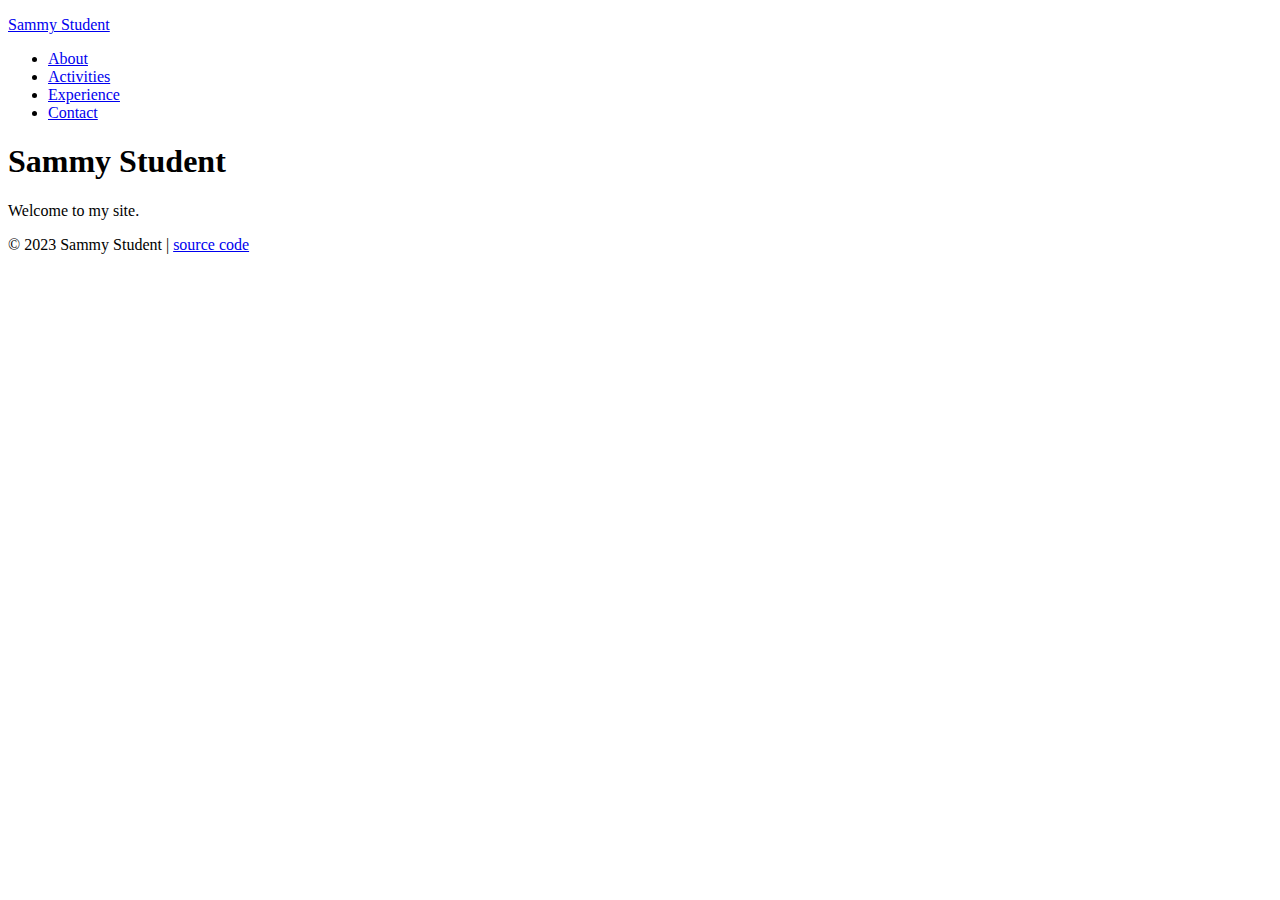
==== index.html @ a75d0853 "Update years in footer" ====
<!DOCTYPE html>
<html>
  <head>
    <meta charset="utf-8">
    <title>Sammy Student | Work hard, play hard</title>
    <link rel="stylesheet" href="stylesheets/sammy-style.css">
  </head>
  <body>
    <header>
      <p><a href="index.html">Sammy Student</a></p>
      <nav>
        <ul>
          <li><a href="about.html">About</a></li>
          <li><a href="activities.html">Activities</a></li>
          <li><a href="experience.html">Experience</a></li>
          <li><a href="contact.html">Contact</a></li>
        </ul>
      </nav>
    </header>

    <div class="page">
      <h1>Sammy Student</h1>
      <p>Welcome to my site.</p>
    </div>

    <footer>
      <p>&copy; 2023 Sammy Student |
        <a href="https://github.com/prof-rossetti/student-site">source code</a>
      </p>
    </footer>

    <script type="text/javascript">

        //
        // FYI: this is JavaScript!
        //
        var myMessage = "Hello World"
        console.log(myMessage)


    </script>
  </body>
</html>
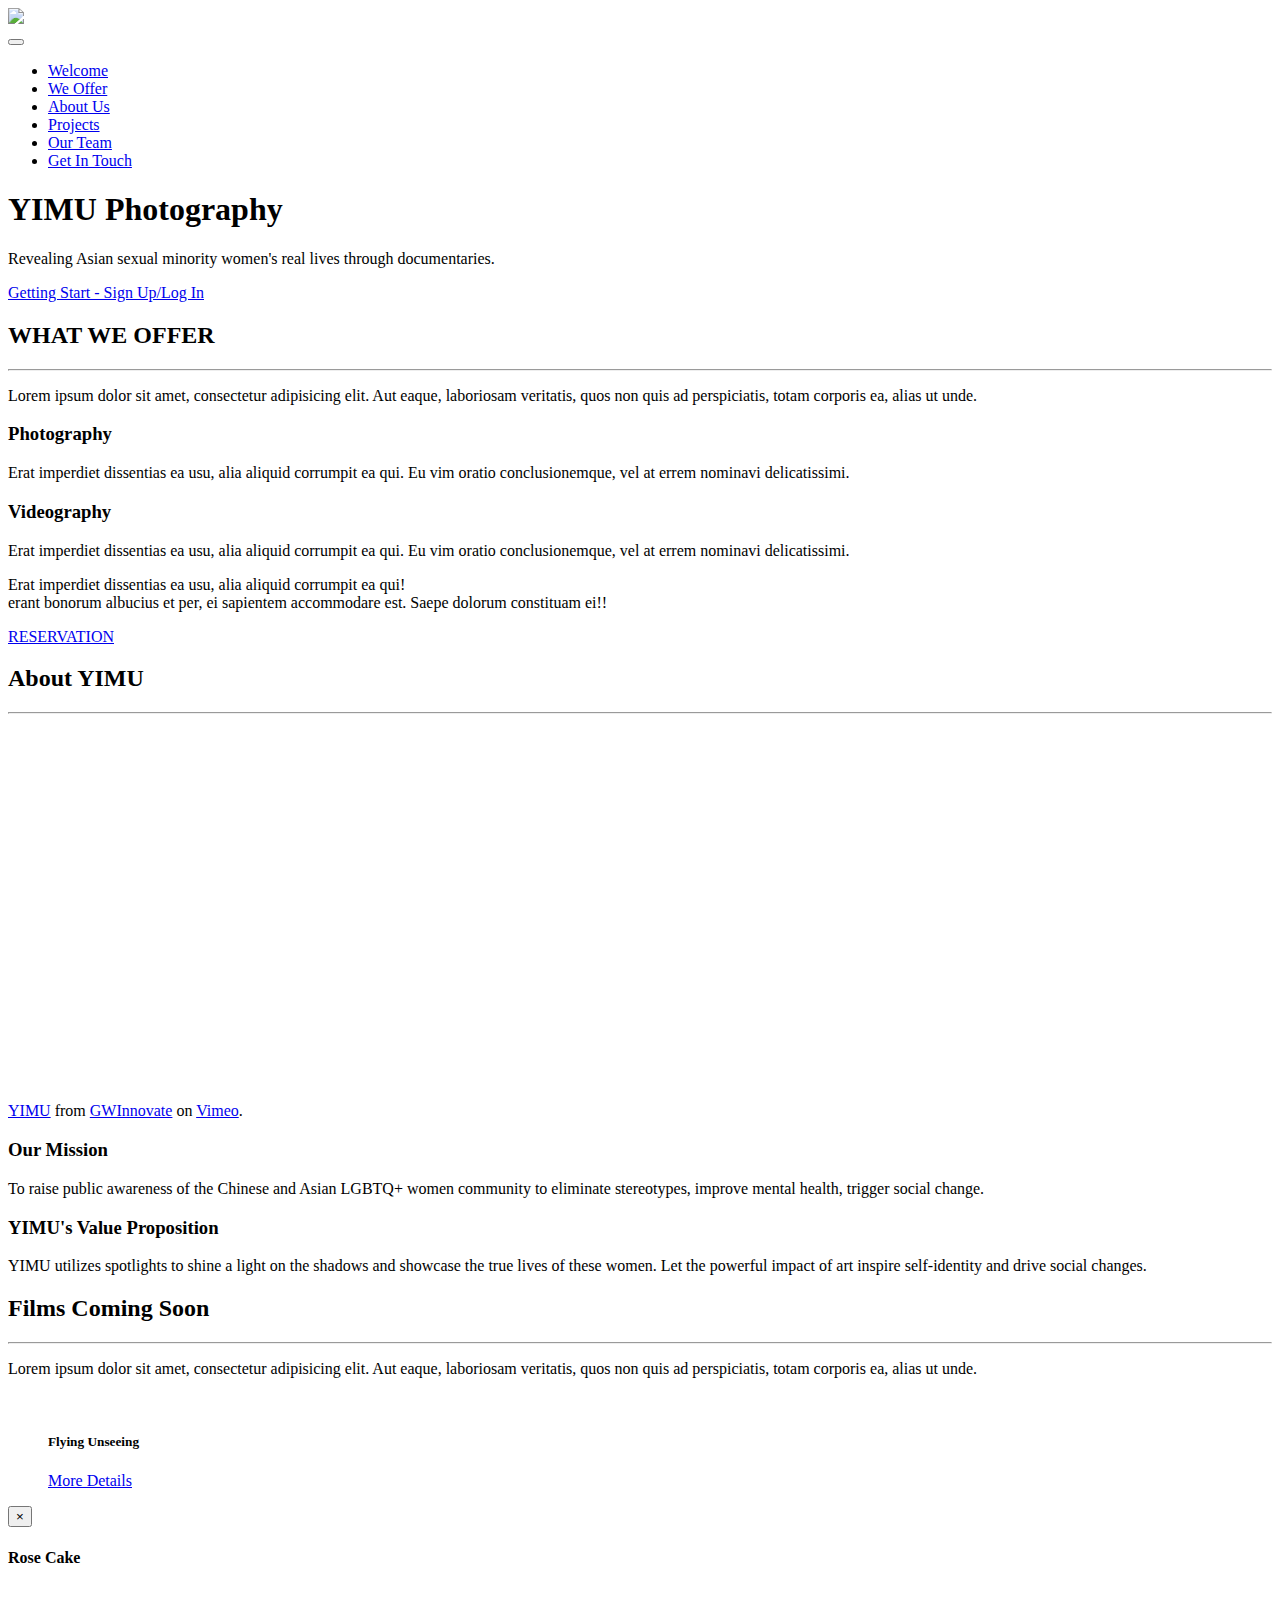
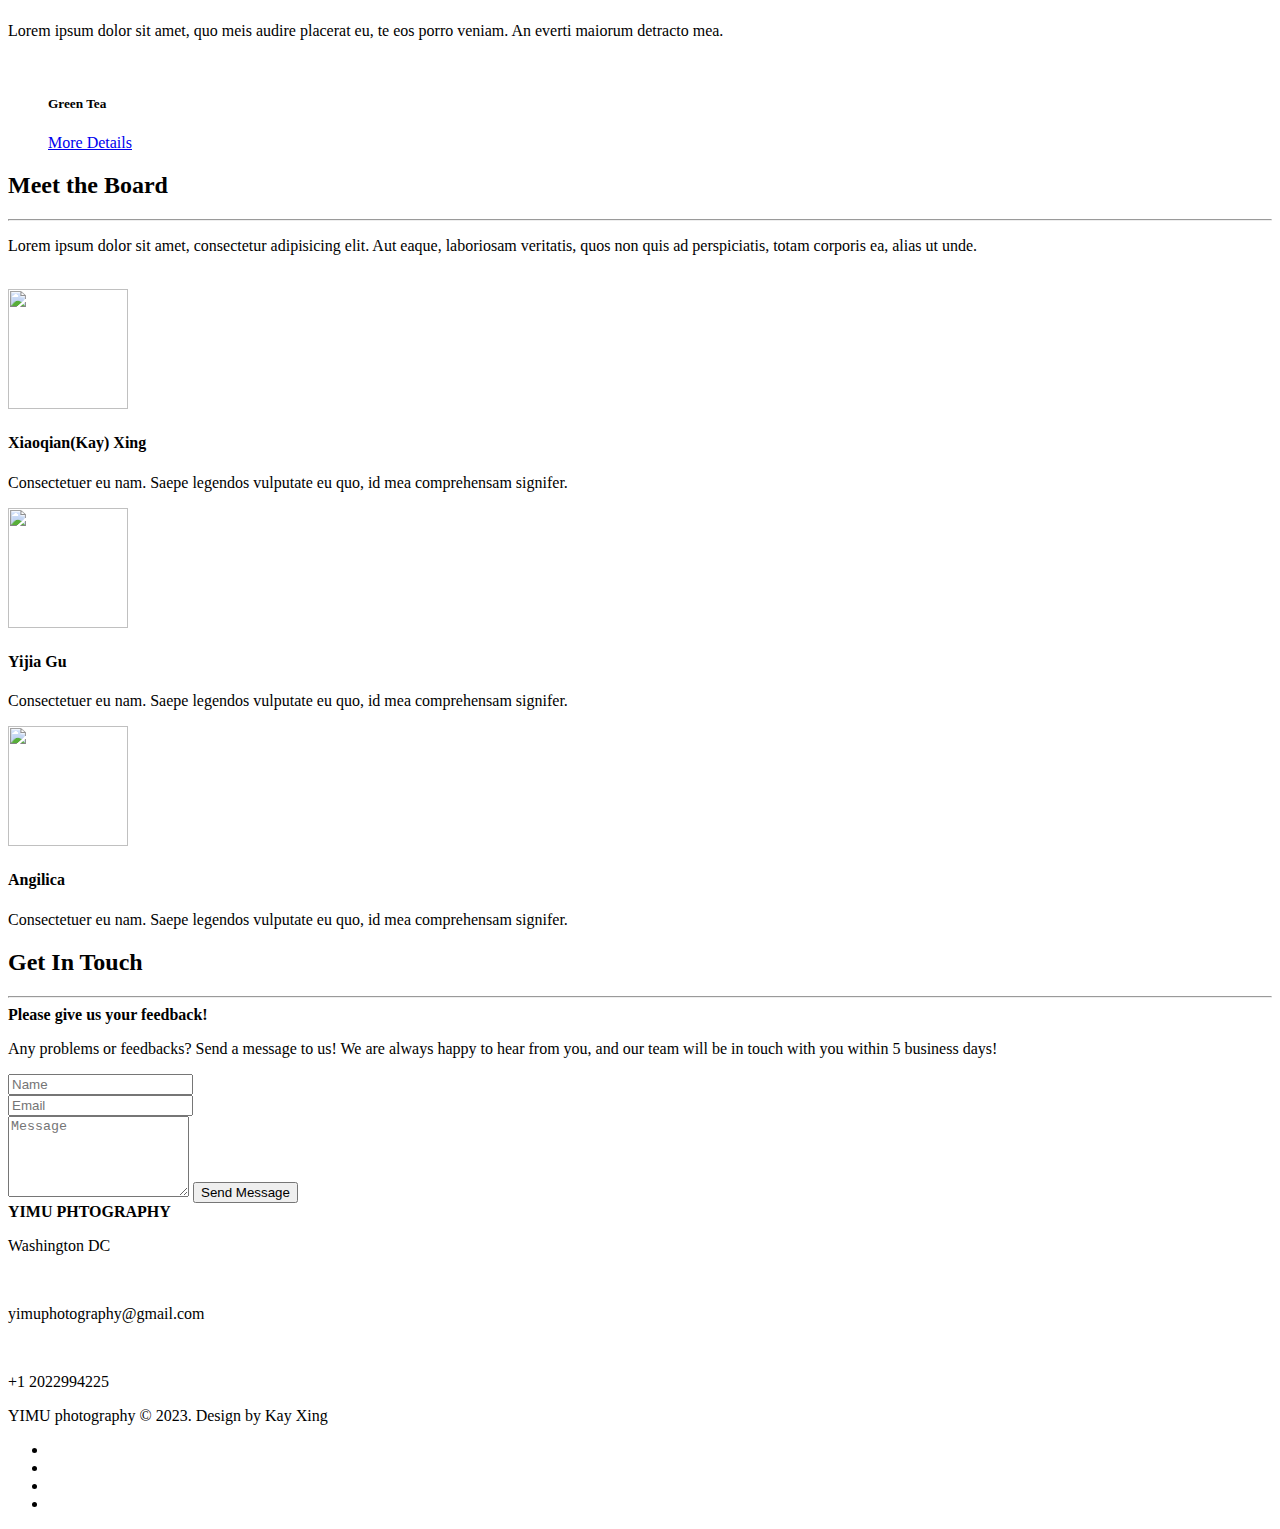
==== commit 077b6d68: "Update index.html" ====
--- a/index.html
+++ b/index.html
@@ -1,43 +1,316 @@
 <!DOCTYPE html>
-<html>
-  <head>
-    <meta charset="utf-8">
-    <title>Sammy Student | Work hard, play hard</title>
-    <link rel="stylesheet" href="stylesheets/sammy-style.css">
-  </head>
-  <body>
-    <header>
-      <p><a href="index.html">Sammy Student</a></p>
-      <nav>
-        <ul>
-          <li><a href="about.html">About</a></li>
-          <li><a href="activities.html">Activities</a></li>
-          <li><a href="experience.html">Experience</a></li>
-          <li><a href="contact.html">Contact</a></li>
+<html lang="en">
+<head>
+<meta charset="utf-8">
+<meta name="viewport" content="width=device-width, initial-scale=1.0">
+<meta name="description" content="">
+<meta name="author" content="webthemez">
+<title>Coffee Shop Free HTML Website Template | webthemez</title>
+
+<!-- Bootstrap core CSS -->
+<link href="assets/css/bootstrap.css" rel="stylesheet">
+
+<!-- Custom CSS -->
+<link href="assets/css/styles.css" rel="stylesheet">
+<link href="assets/css/font-awesome.min.css" rel="stylesheet">
+<link href="assets/css/animate-custom.css" rel="stylesheet"> 
+<script src="assets/js/jquery.min.js"></script>
+<script type="text/javascript" src="assets/js/modernizr.custom.js"></script>
+
+<!-- HTML5 Shim and Respond.js IE8 support of HTML5 elements and media queries --> 
+<!--[if lt IE 9]>
+        <script src="https://oss.maxcdn.com/libs/html5shiv/3.7.0/html5shiv.js"></script>
+        <script src="https://oss.maxcdn.com/libs/respond.js/1.4.2/respond.min.js"></script>
+    <![endif]-->
+
+</head>
+<body data-target="#navbar-main">
+<div id="navbar-main"> 
+  <!-- Fixed navbar -->
+  <div class="navbar navbar-inverse navbar-fixed-top">
+    <div class="container">
+	 
+      <div class="navbar-header">
+	   <div class="pull-left logo">
+        <a class="" href="#home"><img src="assets/Resources/logo.png" height="50px" /></a>
+       </div>
+        <button type="button" class="navbar-toggle" data-toggle="collapse" data-target=".navbar-collapse"> <span class="icon-bar"></span> <span class="icon-bar"></span> <span class="icon-bar"></span> </button>
+        </div>
+      <div class="navbar-collapse collapse">
+        <ul class="nav navbar-nav pull-right">
+          <li><a href="#home-section" class="smoothScroll">Welcome</a></li>
+          <li> <a href="#services" class="smoothScroll">We Offer</a></li>		  
+          <li> <a href="#about" class="smoothScroll"> About Us</a></li>
+          <li> <a href="#portfolio" class="smoothScroll"> Projects</a></li>
+          <li> <a href="#team" class="smoothScroll"> Our Team</a></li>
+          <li> <a href="#contact" class="smoothScroll"> Get In Touch</a></li>
         </ul>
-      </nav>
-    </header>
-
-    <div class="page">
-      <h1>Sammy Student</h1>
-      <p>Welcome to my site.</p>
-    </div>
-
-    <footer>
-      <p>&copy; 2023 Sammy Student |
-        <a href="https://github.com/prof-rossetti/student-site">source code</a>
-      </p>
-    </footer>
-
-    <script type="text/javascript">
-
-        //
-        // FYI: this is JavaScript!
-        //
-        var myMessage = "Hello World"
-        console.log(myMessage)
-
-
-    </script>
-  </body>
+      </div>
+      <!--/.nav-collapse --> 
+    </div>
+  </div>
+</div>
+
+<!-- ==== HEADERWRAP ==== -->
+<div id="home-section">
+<div id="headerwrap" name="home">
+  <header class="clearfix tb"> 
+ <div class="tb-cell text-center">
+ <i class="fa fa-camera-retro icon"></i>
+    <h1>YIMU Photography</h1>
+    <p>Revealing Asian sexual minority women's real lives through documentaries. </p>
+    <a href="login.html" class="smoothScroll btn btn-lg">Getting Start - Sign Up/Log In</a> 
+	</div>
+	</header>
+</div>
+
+</div>
+<div class="div-pattern2"></div>
+<!-- /headerwrap --> 
+
+
+
+<!-- ==== SERVICES ==== -->
+<div id="services" name="services">
+  <div class="container">
+    <div class="row">
+      <h2 class="centered">WHAT WE OFFER</h2>
+      <hr>
+      <div class="col-lg-8 col-lg-offset-2">
+        <p class="large">Lorem ipsum dolor sit amet, consectetur adipisicing elit. Aut eaque, laboriosam veritatis, quos non quis ad perspiciatis, totam corporis ea, alias ut unde.</p>
+      </div>
+      <div class="col-lg-6 callout"> <a href="ServiceP.html"><i class="fa fa-camera-retro fa-3x"></i></a>
+        <h3>Photography</h3>
+        <p>Erat imperdiet dissentias ea usu, alia aliquid corrumpit ea qui. Eu vim oratio conclusionemque, vel at errem nominavi delicatissimi.</p>
+      </div>
+        <div class="col-lg-6 callout">  <a href="ServiceP.html"><i class="fa fa-film fa-3x"></i></a>
+        <h3>Videography</h3>
+        <p>Erat imperdiet dissentias ea usu, alia aliquid corrumpit ea qui. Eu vim oratio conclusionemque, vel at errem nominavi delicatissimi.</p>
+      </div>
+      
+    </div>
+    <!-- row --> 
+  </div>
+</div>
+<!-- container --> 
+<section class="hero-section section">  
+        <div class="container">
+            <div class="highlight tb">
+                <div class="tb-cell">
+                    <p>Erat imperdiet dissentias ea usu, alia aliquid corrumpit ea qui!<br>
+					erant bonorum albucius et per, ei sapientem accommodare est. Saepe dolorum constituam ei!!</p>
+                </div>
+                <div class="links tb-cell">
+                    <div class="reservation-link">
+                        <a href="#" class="btn reservation-btn">RESERVATION</a> 
+                    </div> 
+                </div>
+            </div>
+        </div>
+		
+    </section>
+	<div class="div-pattern"></div>
+<!-- ==== ABOUT ==== -->
+<div id="about" name="about">
+  <div class="container">
+    <div class="row white">
+      <h2 class="centered">About YIMU</h2>
+      <hr>
+      <div class="col-md-7"> <iframe src="https://player.vimeo.com/video/814339465?h=5a97cecbe3" width="640" height="360" frameborder="0" allow="autoplay; fullscreen; picture-in-picture" allowfullscreen></iframe>
+<p><a href="https://vimeo.com/814339465">YIMU</a> from <a href="https://vimeo.com/gwinnovate">GWInnovate</a> on <a href="https://vimeo.com">Vimeo</a>.</p> </div>
+      <div class="col-md-5">
+        
+        <h3>Our Mission</h3>
+        <p>To raise public awareness of the Chinese and Asian LGBTQ+ women community to eliminate stereotypes, improve mental health, trigger social change.</p>
+          <h3>YIMU's Value Proposition</h3>
+          <p>YIMU utilizes spotlights to shine a light on the shadows and showcase the true lives of these women. Let the powerful impact of art inspire self-identity and drive social changes.
+</p>
+      </div>
+    </div>
+    <!-- row --> 
+  </div>
+</div>
+<!-- container --> 
+<!-- ==== PORTFOLIO ==== -->
+<div id="portfolio" name="portfolio">
+  <div class="container">
+    <div class="row">
+      <h2 class="centered">Films Coming Soon</h2>
+      <hr>
+      <div class="col-lg-8 col-lg-offset-2 centered">
+        <p class="large">Lorem ipsum dolor sit amet, consectetur adipisicing elit. Aut eaque, laboriosam veritatis, quos non quis ad perspiciatis, totam corporis ea, alias ut unde.</p>
+      </div>
+    </div>
+    <!-- /row -->
+    <div class="container">
+      <div class="row"> 
+        
+        <!-- PORTFOLIO IMAGE 1 -->
+        <div class="col-md-6 ">
+          <div class="grid overlay">
+            <figure> <img class="img-responsive"  src="assets/Resources/filmposter.jpg"  alt="">
+              <figcaption>
+                <h5>Flying Unseeing</h5>
+                <a data-toggle="modal" href="#myModal" class="btn btn-default">More Details</a> </figcaption>
+              <!-- /figcaption --> 
+            </figure>
+            <!-- /figure --> 
+          </div>
+          <!-- /grid-overlay --> 
+        </div> 
+        
+        <div class="modal fade" id="myModal" tabindex="-1" role="dialog" aria-labelledby="myModalLabel" aria-hidden="true">
+          <div class="modal-dialog">
+            <div class="modal-content">
+              <div class="modal-header">
+                <button type="button" class="close" data-dismiss="modal" aria-hidden="true">&times;</button>
+                <h4 class="modal-title">Rose Cake</h4>
+              </div>
+              <div class="modal-body">
+                <p><img class="img-responsive" src="assets/img/portfolio/folio01-preview.jpg" alt=""></p>
+                <p>Lorem ipsum dolor sit amet, quo meis audire placerat eu, te eos porro veniam. An everti maiorum detracto mea. </p> 
+              </div> 
+            </div>
+            <!-- /.modal-content --> 
+          </div>
+          <!-- /.modal-dialog --> 
+        </div>
+        <!-- /.modal --> 
+        
+        <!-- PORTFOLIO IMAGE 2 -->
+        <div class="col-md-6">
+          <div class="grid overlay">
+            <figure> <img class="img-responsive" src="assets/Resources/filmposter.jpg"  alt="">
+              <figcaption>
+                <h5>Green Tea</h5>
+                <a data-toggle="modal" href="#myModal" class="btn btn-default">More Details</a> </figcaption>
+              <!-- /figcaption --> 
+            </figure>
+            <!-- /figure --> 
+          </div>
+          <!-- /grid-overlay --> 
+        </div>
+        
+     
+      </div>
+      <!-- /row --> 
+      
+     
+        
+        
+      </div>
+      <!-- /row --> 
+    </div>
+    <!-- /row --> 
+  </div>
+    
+<!-- /container --> 
+
+<!-- ==== TEAM MEMBERS ==== -->
+<div id="team" name="team">
+  <div class="container">
+    <div class="row centered">
+      <h2 class="centered">Meet the Board</h2>
+      <hr>
+	   <div class="col-lg-8 col-lg-offset-2 centered">
+        <p>Lorem ipsum dolor sit amet, consectetur adipisicing elit. Aut eaque, laboriosam veritatis, quos non quis ad perspiciatis, totam corporis ea, alias ut unde.</p>
+		<br/>
+      </div>
+      <div class="col-lg-4 centered"> <img class="img img-circle" src="assets/Resources/Kay.jpg" height="120px" width="120px" alt="">
+        <h4><strong>Xiaoqian(Kay) Xing</strong></h4>
+        <p>Consectetuer eu nam. Saepe legendos vulputate eu quo, id mea comprehensam signifer.</p>
+        <a href="#"><i class="fa fa-twitter"></i></a> <a href="#"><i class="fa fa-facebook"></i></a> <a href="#"><i class="fa fa-linkedin"></i></a> </div>
+      <div class="col-lg-4 centered"> <img class="img img-circle" src="assets/Resources/Yijia.jpg" height="120px" width="120px" alt="">
+        <h4><b>Yijia Gu</b></h4>
+        <p>Consectetuer eu nam. Saepe legendos vulputate eu quo, id mea comprehensam signifer.</p>
+        <a href="#"><i class="fa fa-twitter"></i></a> <a href="#"><i class="fa fa-facebook"></i></a> <a href="#"><i class="fa fa-linkedin"></i></a> </div>
+      <div class="col-lg-4 centered"> <img class="img img-circle" src="assets/img/team/team03.jpg" height="120px" width="120px" alt="">
+        <h4><b>Angilica</b></h4>
+        <p>Consectetuer eu nam. Saepe legendos vulputate eu quo, id mea comprehensam signifer.</p>
+        <a href="#"><i class="fa fa-twitter"></i></a> <a href="#"><i class="fa fa-facebook"></i></a> <a href="#"><i class="fa fa-linkedin"></i></a> </div>
+      
+     
+    </div>
+  </div>
+  <!-- row --> 
+</div>
+<!-- container --> 
+
+<!-- ==== CONTACT ==== -->
+<div id="contact" name="contact">
+  <div class="container">
+    <div class="row">
+      <h2 class="centered">Get In Touch</h2>
+      <hr>
+    
+    </div>
+    <div class="row">
+      <div class="col-md-7">
+	  <strong>Please give us your feedback!</strong>
+        <p>Any problems or feedbacks? Send a message to us! We are always happy to hear from you, and our team will be in touch with you within 5 business days!</p>
+        <form id="contact" method="post" class="form" role="form">
+          <div class="row">
+            <div class="col-md-12 form-group">
+              <input class="form-control" id="name" name="name" placeholder="Name" type="text" required />
+            </div>
+            <div class="col-md-12 form-group">
+              <input class="form-control" id="email" name="email" placeholder="Email" type="email" required />
+            </div>
+			 <div class="col-md-12 form-group">
+              <textarea class="form-control" id="message" name="message" placeholder="Message" rows="5"></textarea>             
+              <button class="btn btn-lg pull-left" type="submit">Send Message</button>
+            </div>
+          </div>
+           
+        </form>
+        <!-- form --> 
+      </div>
+	  <div class="col-md-5">
+	         
+       
+	  <i class="fa fa-map-marker fa-2x"></i>
+        <strong>YIMU PHTOGRAPHY</strong>
+		<p>Washington DC</p>
+      
+      <br/> 
+	  <i class="fa fa-envelope-o fa-2x"></i>
+        <p>yimuphotography@gmail.com</p>
+       
+       <br/> 
+	  <i class="fa fa-phone fa-2x"></i>
+        <p> +1 2022994225</p>
+       
+	  </div>
+    </div>
+    <!-- row --> 
+    
+  </div>
+</div>
+<!-- container -->
+
+<div id="footerwrap">
+  <div class="container">
+    <div class="row">
+      <div class="col-md-8"> <span class="copyright">YIMU photography &copy; 2023. Design by Kay Xing</span> </div>
+      <div class="col-md-4">
+        <ul class="list-inline social-buttons">
+          <li><a href="#"><i class="fa fa-twitter"></i></a> </li>
+          <li><a href="#"><i class="fa fa-facebook"></i></a> </li>
+          <li><a href="#"><i class="fa fa-google-plus"></i></a> </li>
+          <li><a href="#"><i class="fa fa-linkedin"></i></a> </li>
+        </ul>
+      </div>
+    </div>
+  </div>
+</div>
+
+<!-- Bootstrap core JavaScript
+    ================================================== --> 
+<!-- Placed at the end of the document so the pages load faster --> 
+
+<script type="text/javascript" src="assets/js/bootstrap.min.js"></script> 
+<script type="text/javascript" src="assets/js/jquery.easing.1.3.js"></script> 
+<script type="text/javascript" src="assets/js/smoothscroll.js"></script> 
+<script type="text/javascript" src="assets/js/custom-scripts.js"></script>
+</body>
 </html>
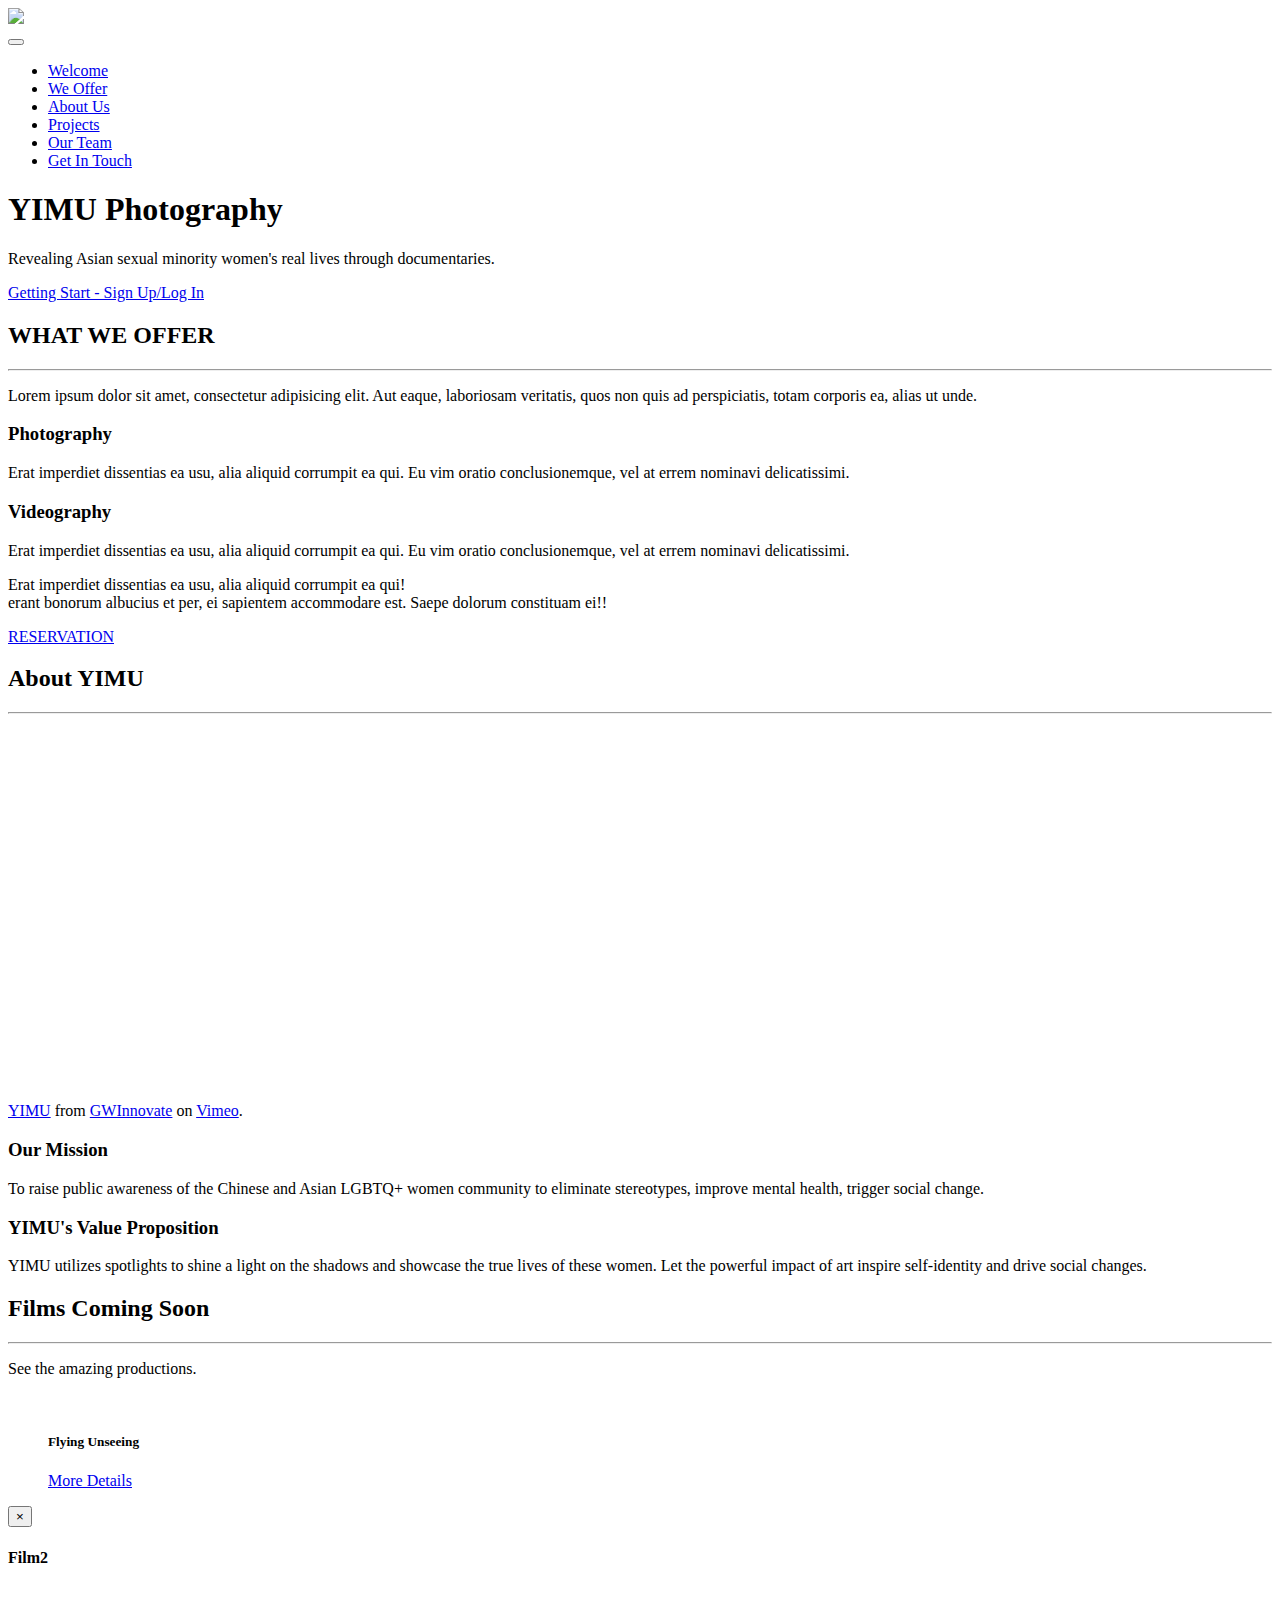
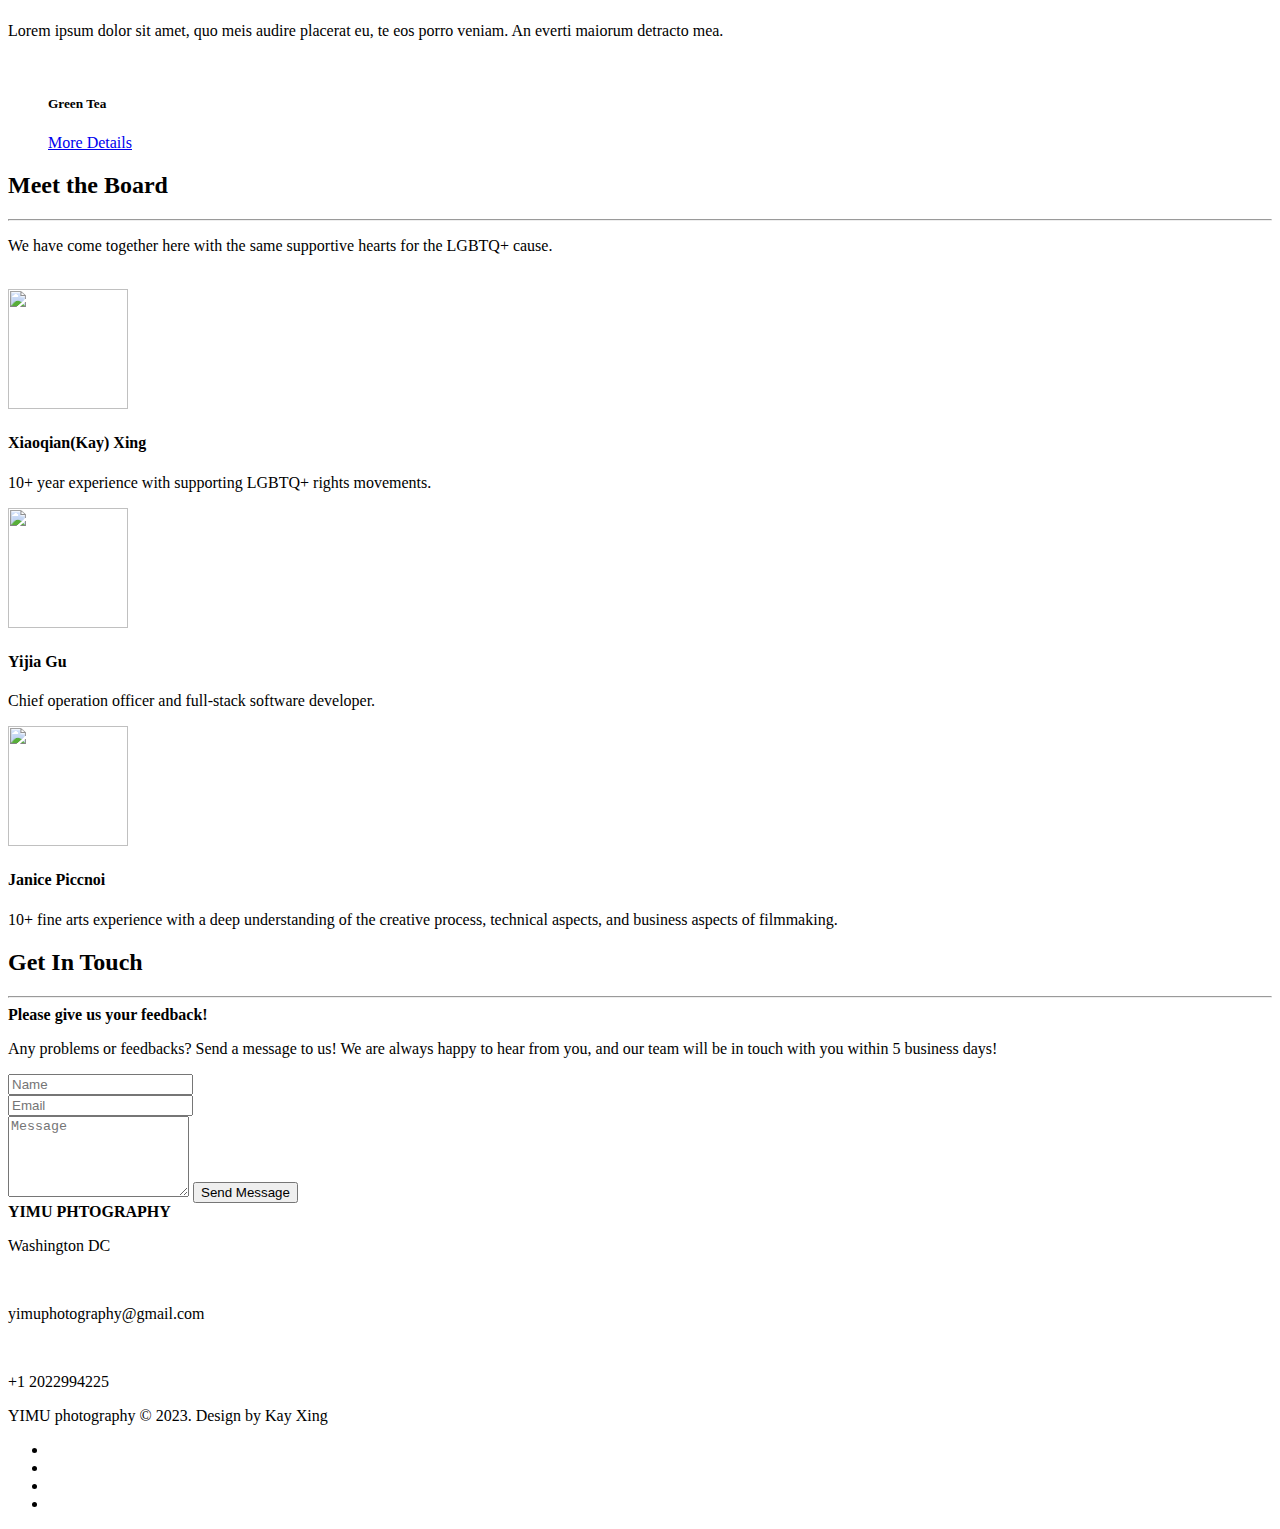
==== commit 2648f88f: "Update index.html" ====
--- a/index.html
+++ b/index.html
@@ -138,7 +138,7 @@
       <h2 class="centered">Films Coming Soon</h2>
       <hr>
       <div class="col-lg-8 col-lg-offset-2 centered">
-        <p class="large">Lorem ipsum dolor sit amet, consectetur adipisicing elit. Aut eaque, laboriosam veritatis, quos non quis ad perspiciatis, totam corporis ea, alias ut unde.</p>
+        <p class="large">See the amazing productions.</p>
       </div>
     </div>
     <!-- /row -->
@@ -164,10 +164,10 @@
             <div class="modal-content">
               <div class="modal-header">
                 <button type="button" class="close" data-dismiss="modal" aria-hidden="true">&times;</button>
-                <h4 class="modal-title">Rose Cake</h4>
+                <h4 class="modal-title">Film2</h4>
               </div>
               <div class="modal-body">
-                <p><img class="img-responsive" src="assets/img/portfolio/folio01-preview.jpg" alt=""></p>
+                <p><img class="img-responsive" src="assets/Resources/cvcover.png" alt=""></p>
                 <p>Lorem ipsum dolor sit amet, quo meis audire placerat eu, te eos porro veniam. An everti maiorum detracto mea. </p> 
               </div> 
             </div>
@@ -213,20 +213,20 @@
       <h2 class="centered">Meet the Board</h2>
       <hr>
 	   <div class="col-lg-8 col-lg-offset-2 centered">
-        <p>Lorem ipsum dolor sit amet, consectetur adipisicing elit. Aut eaque, laboriosam veritatis, quos non quis ad perspiciatis, totam corporis ea, alias ut unde.</p>
+        <p>We have come together here with the same supportive hearts for the LGBTQ+ cause.</p>
 		<br/>
       </div>
       <div class="col-lg-4 centered"> <img class="img img-circle" src="assets/Resources/Kay.jpg" height="120px" width="120px" alt="">
         <h4><strong>Xiaoqian(Kay) Xing</strong></h4>
-        <p>Consectetuer eu nam. Saepe legendos vulputate eu quo, id mea comprehensam signifer.</p>
+        <p>10+ year experience with supporting LGBTQ+ rights movements.</p>
         <a href="#"><i class="fa fa-twitter"></i></a> <a href="#"><i class="fa fa-facebook"></i></a> <a href="#"><i class="fa fa-linkedin"></i></a> </div>
       <div class="col-lg-4 centered"> <img class="img img-circle" src="assets/Resources/Yijia.jpg" height="120px" width="120px" alt="">
         <h4><b>Yijia Gu</b></h4>
-        <p>Consectetuer eu nam. Saepe legendos vulputate eu quo, id mea comprehensam signifer.</p>
+        <p>Chief operation officer and full-stack software developer.</p>
         <a href="#"><i class="fa fa-twitter"></i></a> <a href="#"><i class="fa fa-facebook"></i></a> <a href="#"><i class="fa fa-linkedin"></i></a> </div>
-      <div class="col-lg-4 centered"> <img class="img img-circle" src="assets/img/team/team03.jpg" height="120px" width="120px" alt="">
-        <h4><b>Angilica</b></h4>
-        <p>Consectetuer eu nam. Saepe legendos vulputate eu quo, id mea comprehensam signifer.</p>
+      <div class="col-lg-4 centered"> <img class="img img-circle" src="assets/Resources/jan.jpg" height="120px" width="120px" alt="">
+        <h4><b>Janice Piccnoi</b></h4>
+        <p>10+ fine arts experience with a deep understanding of the creative process, technical aspects, and business aspects of filmmaking.</p>
         <a href="#"><i class="fa fa-twitter"></i></a> <a href="#"><i class="fa fa-facebook"></i></a> <a href="#"><i class="fa fa-linkedin"></i></a> </div>
       
      
@@ -248,7 +248,8 @@
       <div class="col-md-7">
 	  <strong>Please give us your feedback!</strong>
         <p>Any problems or feedbacks? Send a message to us! We are always happy to hear from you, and our team will be in touch with you within 5 business days!</p>
-        <form id="contact" method="post" class="form" role="form">
+        <form id="contact" class="form" role="form" method="post" 
+        action="https://script.google.com/macros/s/AKfycbztU88jN7NnM2-r0ANMG7tkvjviwW8ah2Z1WnyZZwd3SijuDBY5lh4N-Z-et0wNVbWdMA/exec">
           <div class="row">
             <div class="col-md-12 form-group">
               <input class="form-control" id="name" name="name" placeholder="Name" type="text" required />
@@ -258,7 +259,7 @@
             </div>
 			 <div class="col-md-12 form-group">
               <textarea class="form-control" id="message" name="message" placeholder="Message" rows="5"></textarea>             
-              <button class="btn btn-lg pull-left" type="submit">Send Message</button>
+              <button class="btn btn-lg pull-left" type="submit" id="submit">Send Message</button>
             </div>
           </div>
            
